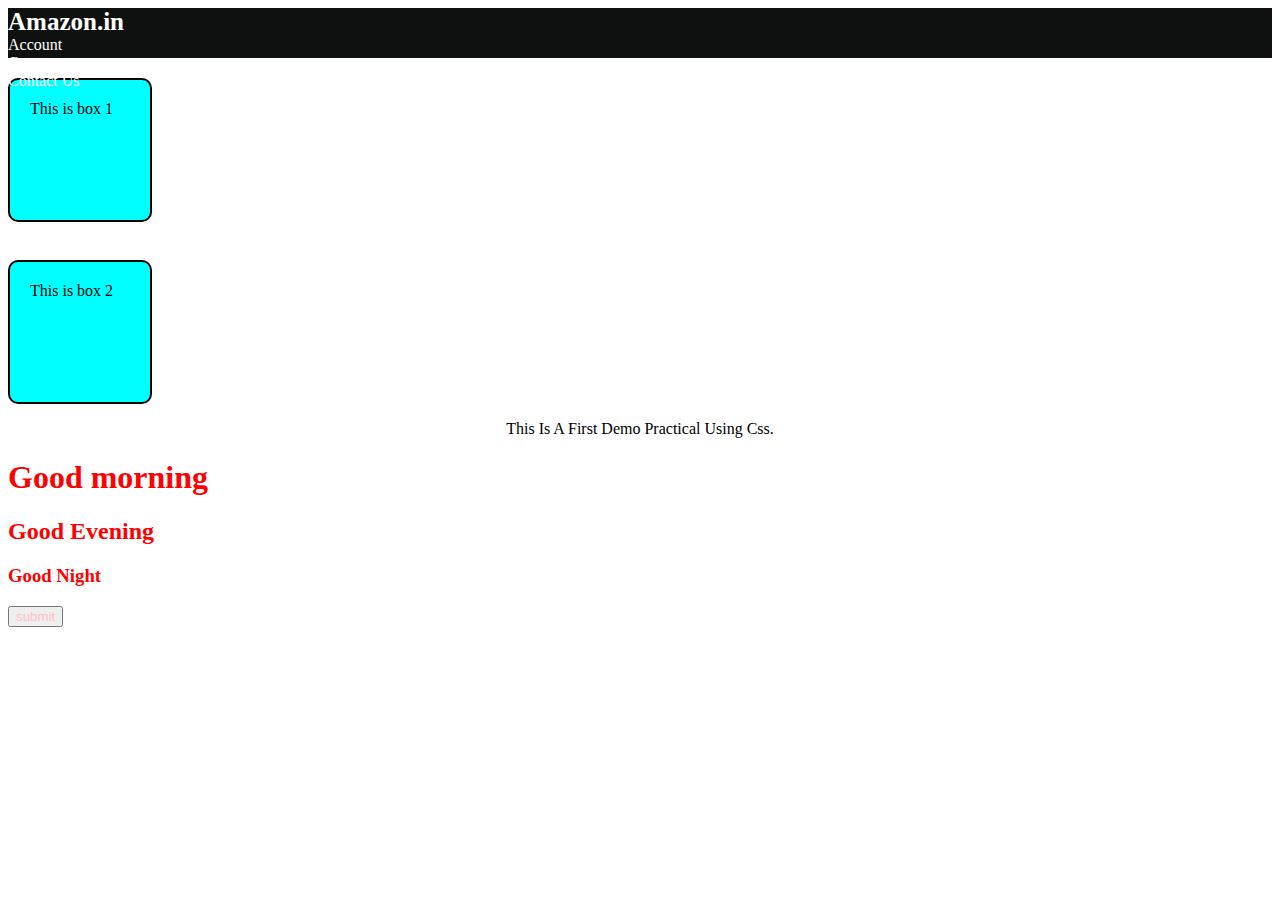
==== demo.html @ 42fc2bb5 "first commit" ====
<!DOCTYPE html>
<html lang="en">
<head>
    <meta charset="UTF-8">
    <meta name="viewport" content="width=device-width, initial-scale=1.0">
    <title>Document</title>
    <link rel="stylesheet" href="style.css">
    
</head>
<body>
<div id="navbar">
<a id="logo" href="#">Amazon.in</a>
<a href="#">Account</a>
<a href="#">Cart</a>
<a href="#">Contact Us</a>
</div>

  <div id ="boxOne">
  This is box 1</div>
  <br>
  <div id ="boxTwo">
    This is box 2
  </div>
  <p>
    This is a first demo practical using css.
  </p>

  <h1 class = "heading">Good morning</h1>
  <h2 class = "heading">Good Evening</h2>
  <h3 class = "heading">Good Night</h3>


  <button style="color:pink">submit</button>

</body>
</html>
---- style.css ----
p {
    /* background-color: green; */
    text-decoration:solid;
    text-transform: capitalize;
    text-align: center;
    
}

.heading {
    color: red;
}

.button {
    color:green;
}
#boxOne {
    height: 100px;
    background-color: aqua;
    width: 100px;
    border-width: 2px;
    border-style: solid ;
    border-radius: 10px;
    padding: 20px;
    margin-top: 20px;

}
#boxTwo {
    height: 100px;
    background-color: aqua;
    width: 100px;
    border-width: 2px;
    border-style: solid ;
    border-radius: 10px;
    padding: 20px;
    margin-top: 20px;

}
#navbar{
    padding:0;
    margin:0;
    height:50px;
    background-color: #0f1111;
    color:white;                                                                                                                
}

#logo {
    color: white;
    font-weight: bold;
    font-size: 25px;
}
a {
    margin-right: 150px;
    color:white; 
    text-decoration: none;
    position: sticky;
    top: 0;
    display: flex;
}
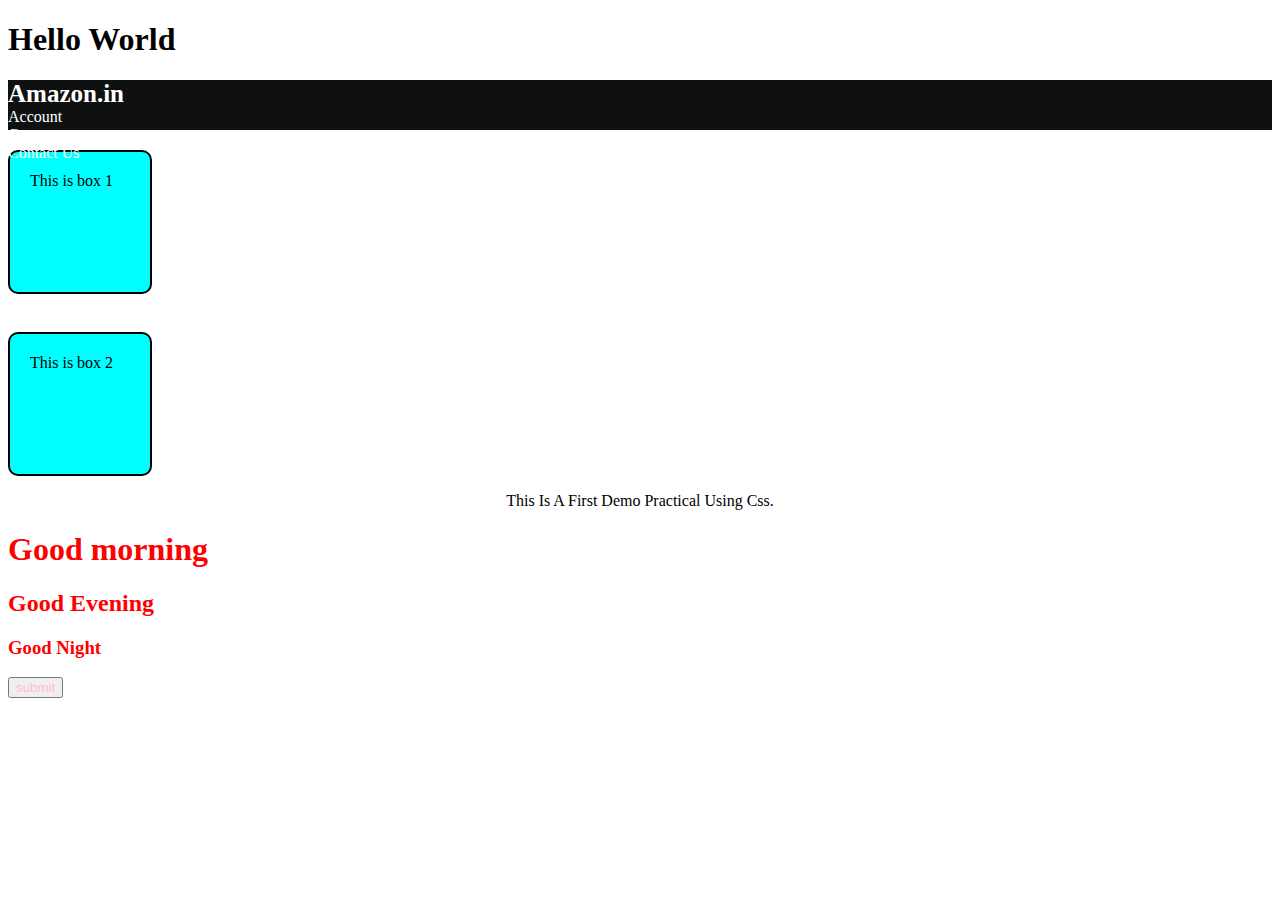
==== commit 8be9107e: "second commit" ====
--- a/demo.html
+++ b/demo.html
@@ -8,6 +8,7 @@
     
 </head>
 <body>
+  <h1>Hello World</h1>
 <div id="navbar">
 <a id="logo" href="#">Amazon.in</a>
 <a href="#">Account</a>
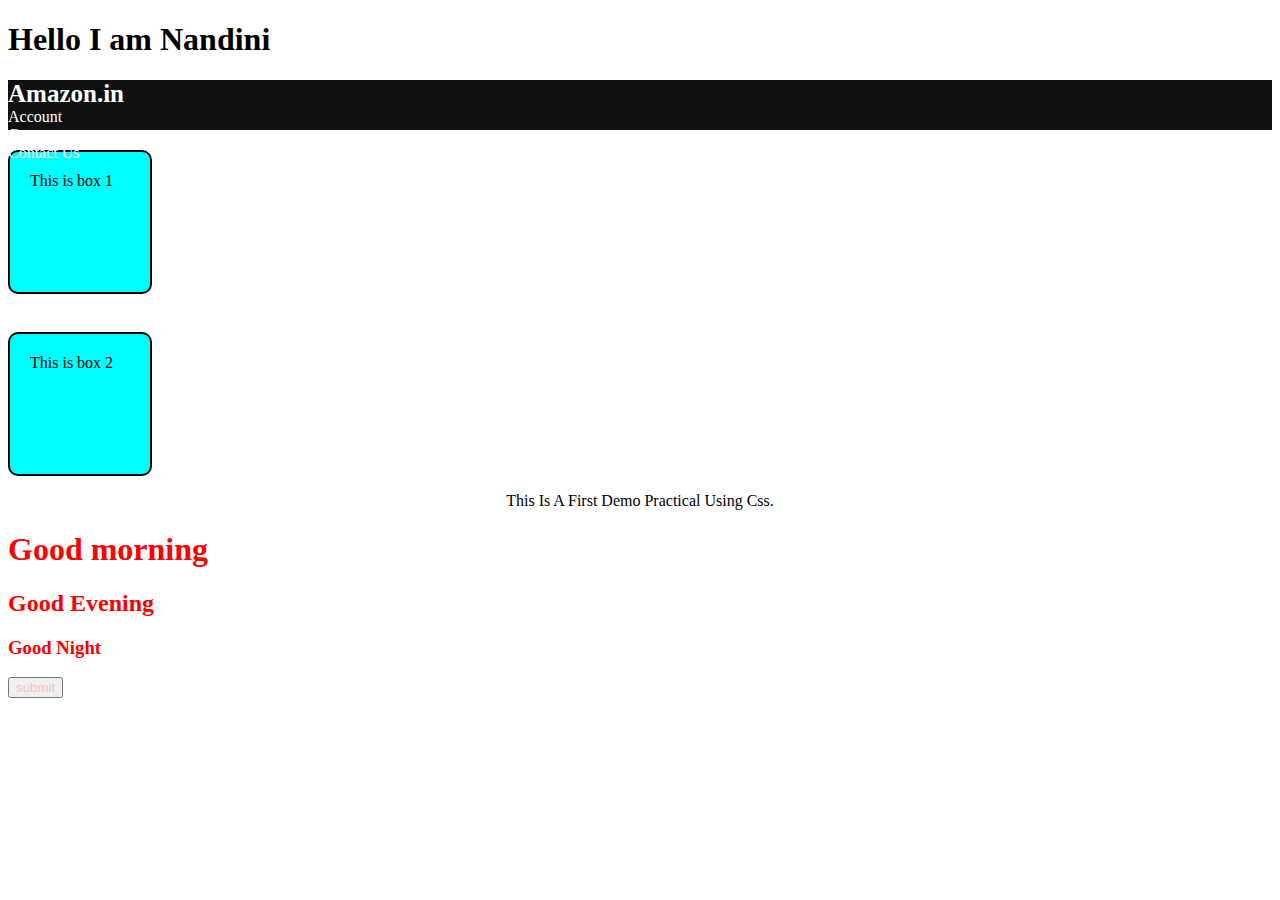
==== commit 08aadd49: "change demo.html file" ====
--- a/demo.html
+++ b/demo.html
@@ -8,7 +8,7 @@
     
 </head>
 <body>
-  <h1>Hello World</h1>
+  <h1>Hello I am Nandini</h1>
 <div id="navbar">
 <a id="logo" href="#">Amazon.in</a>
 <a href="#">Account</a>
